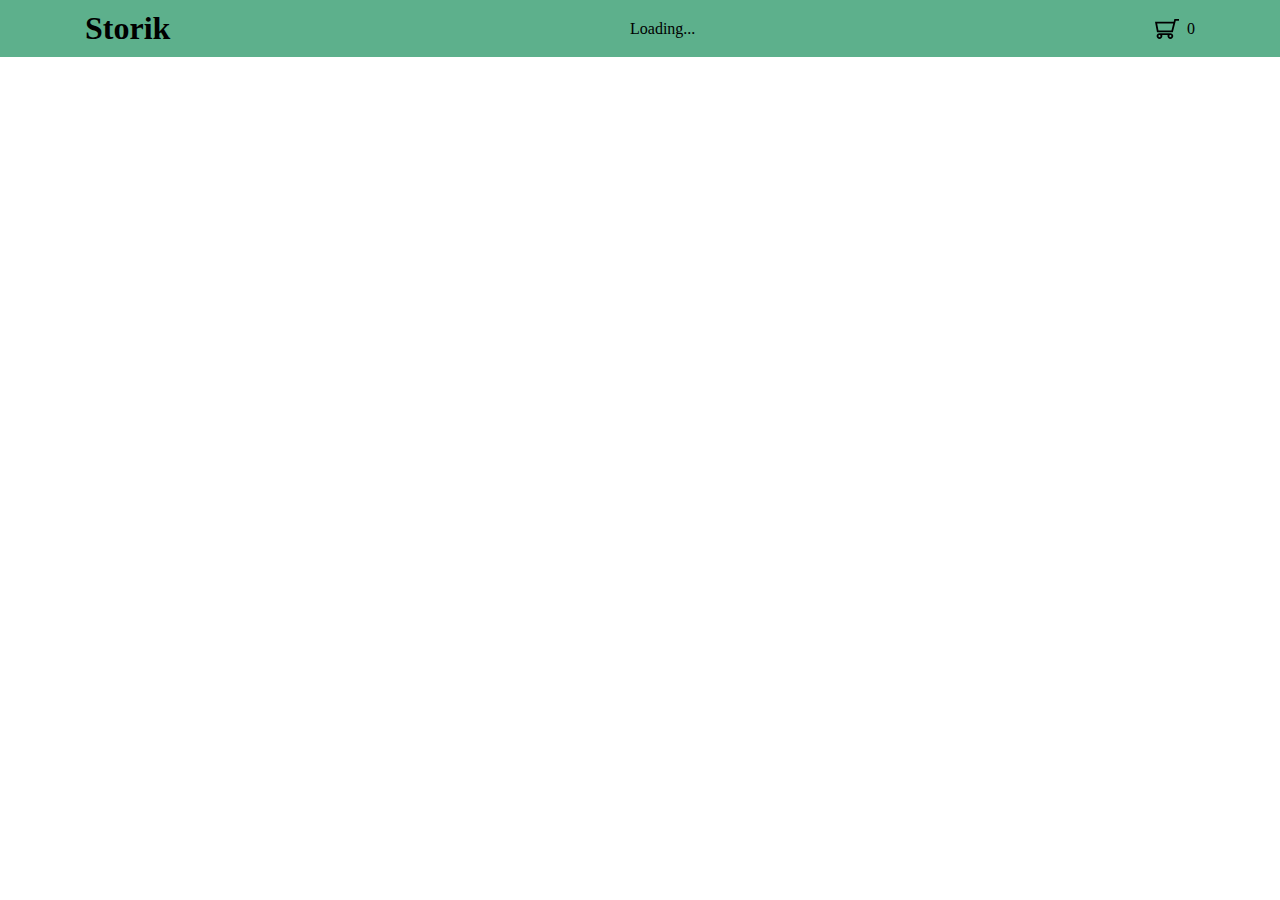
==== index.html @ e64f814a "Add files via upload" ====
<!doctype html>
<html lang="">

<head>
    <meta charset="utf-8">
    <meta http-equiv="X-UA-Compatible" content="IE=edge">
    <meta name="viewport" content="width=device-width,initial-scale=1">
    <link rel="icon" href="favicon.ico">
    <title>fake_store</title>
    <script defer="defer" src="js/chunk-vendors.c7945b98.js"></script>
    <script defer="defer" src="js/app.937438e0.js"></script>
    <link href="css/app.6aa46386.css" rel="stylesheet">
</head>

<body><noscript><strong>We're sorry but fake_store doesn't work properly without JavaScript enabled. Please enable it to
            continue.</strong></noscript>
    <div id="app"></div>
</body>

</html>
---- css/app.6aa46386.css ----
.app__header{background-color:#5db08c;margin-bottom:50px}.app__header,.header{display:flex;align-items:center}.header{justify-content:space-between;padding:10px 15px;gap:10px;margin:0 auto;width:1110px}.main_page_link{text-decoration:none;color:#000}.header__filters{display:flex;align-items:center;flex-wrap:wrap;max-width:1000px;gap:5px}.filters__button{justify-content:center;background-color:#fff;cursor:pointer;padding:2px 15px}.filters__button,.header__cart{display:flex;align-items:center}.header__cart{text-decoration:none;color:#000;gap:8px}.cart__img{width:24px;height:24px}*{margin:0;padding:0}#app{width:100%;height:100vh}.good__card{position:relative;display:flex;flex-direction:column;align-items:center;gap:50px;padding:20px;width:230px;height:330px;border-radius:10px;box-shadow:0 0 8px 2px #b8b8b8}.card__image{width:125px;height:175px;-o-object-fit:contain;object-fit:contain;-o-object-position:center;object-position:center}.card__desc{width:100%;font-size:14px}.desc__text{width:100%;overflow-x:hidden}.desc__rating{display:flex;align-items:center;gap:10px}.rating_stars_bar{position:relative;height:25px;width:125px;background-image:url([data-uri]);background-size:25px 25px;background-repeat:repeat-x}.rating__progress{position:absolute;background-color:#ff0;height:99.9%;z-index:-1}.card__control{display:none;position:absolute;flex-direction:column;justify-content:center;align-items:center;gap:20px;background-color:#83838380;border-radius:10px;width:97%;height:97%;top:50%;left:50%;transform:translate(-50%,-50%)}.good__card:hover{transform:scale(1.06)}.good__card:hover>.card__control{display:flex}.control__cart{display:flex;justify-content:center;align-items:center;width:150px;height:50px;border-radius:10px;border:none;text-decoration:none;cursor:pointer;color:#000;background-color:#fff}.control__cart:hover{background-color:#5db08c;color:#fff}.catalog{display:flex;flex-direction:column;align-items:center;max-width:1140px;margin:0 auto;gap:45px}.goods__grid{display:grid;grid-template-columns:repeat(auto-fill,270px);justify-content:center;align-items:center;justify-items:center;width:80%;gap:25px;padding:25px;border-radius:10px;box-shadow:2px 3px 8px 2px #b8b8b8}.catalog__pages{display:flex;align-items:center;justify-content:space-between;width:80%}.page.button{width:45px;height:45px;border-radius:10px;background-color:#5db08c;border:none}.good__expanded{display:flex;justify-content:space-between;max-width:1110px;padding:0 15px;margin:0 auto}.good__picture.container{display:flex;justify-content:center;align-items:center;width:27vw;height:80vh;border-radius:10px;box-shadow:2px 3px 8px 2px #b8b8b8}.good__picture.picture{width:80%;height:80%;-o-object-fit:contain;object-fit:contain;-o-object-position:center;object-position:center}.good__info{justify-content:space-between;width:50%}.good__info,.good_additional_info{display:flex;flex-direction:column}.good_additional_info{gap:8px}.good__rating{width:200px;text-align:left}.good__cart.button{width:200px;height:70px;border:none;cursor:pointer;border-radius:10px;background-color:#5db08c;color:#fff}@media screen and (width <= 577px){.good__expanded{flex-direction:column;gap:30px}.good__info{width:100%}.good_additional_info{align-items:flex-start}.good__picture.container{width:50vw;height:60vw}}.cart__view{display:flex;flex-direction:column;align-items:center;max-width:1140px;margin:0 auto;gap:45px}.cart__grid{display:grid;grid-template-columns:repeat(auto-fill,270px);justify-content:center;align-items:center;justify-items:center;width:80%;gap:25px;padding:25px;border-radius:10px;box-shadow:2px 3px 8px 2px #b8b8b8}
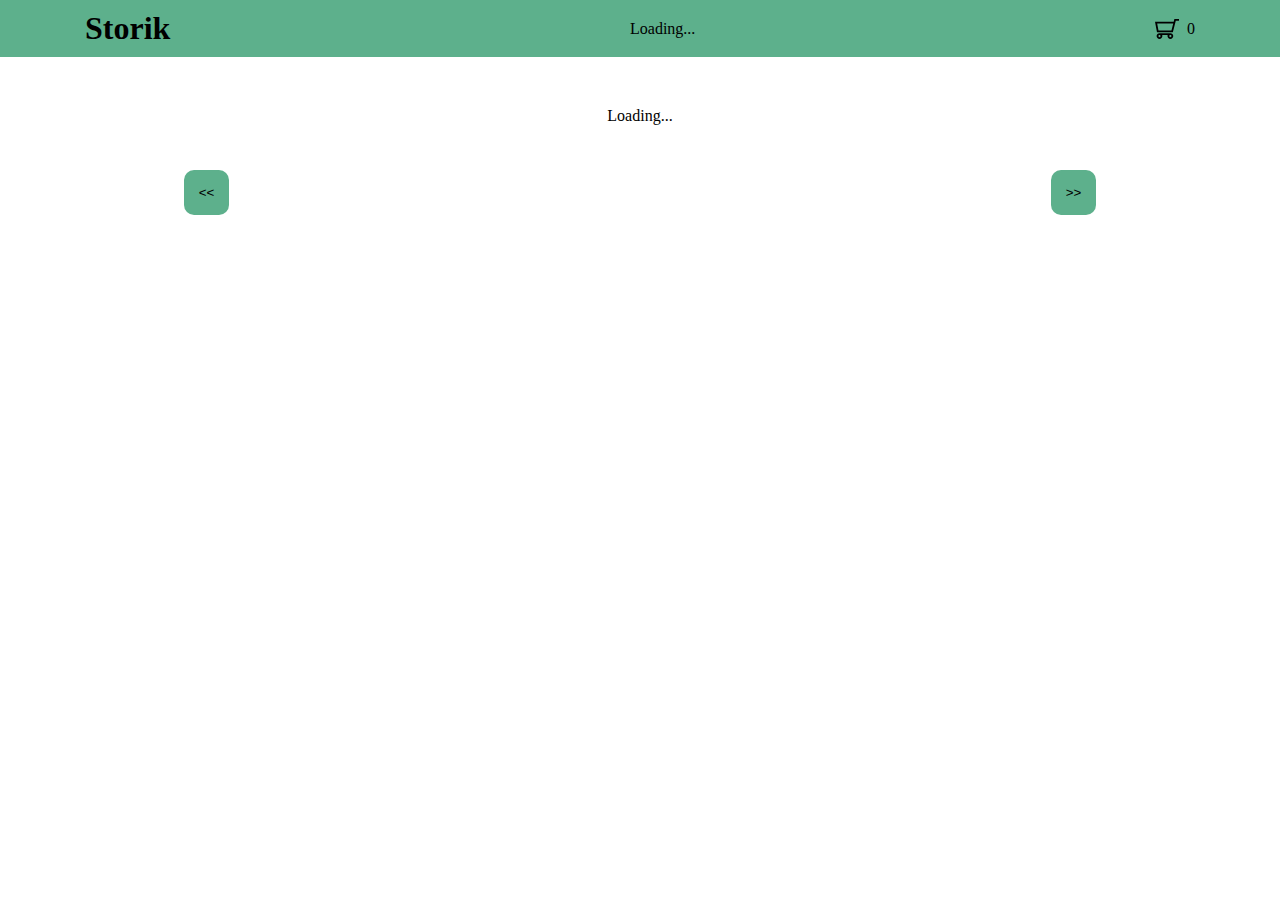
==== commit 94732641: "Add files via upload" ====
--- a/index.html
+++ b/index.html
@@ -7,8 +7,8 @@
     <meta name="viewport" content="width=device-width,initial-scale=1">
     <link rel="icon" href="favicon.ico">
     <title>fake_store</title>
-    <script defer="defer" src="js/chunk-vendors.c7945b98.js"></script>
-    <script defer="defer" src="js/app.937438e0.js"></script>
+    <script defer="defer" src="js/chunk-vendors.b725ded8.js"></script>
+    <script defer="defer" src="js/app.9011a4ba.js"></script>
     <link href="css/app.6aa46386.css" rel="stylesheet">
 </head>
 
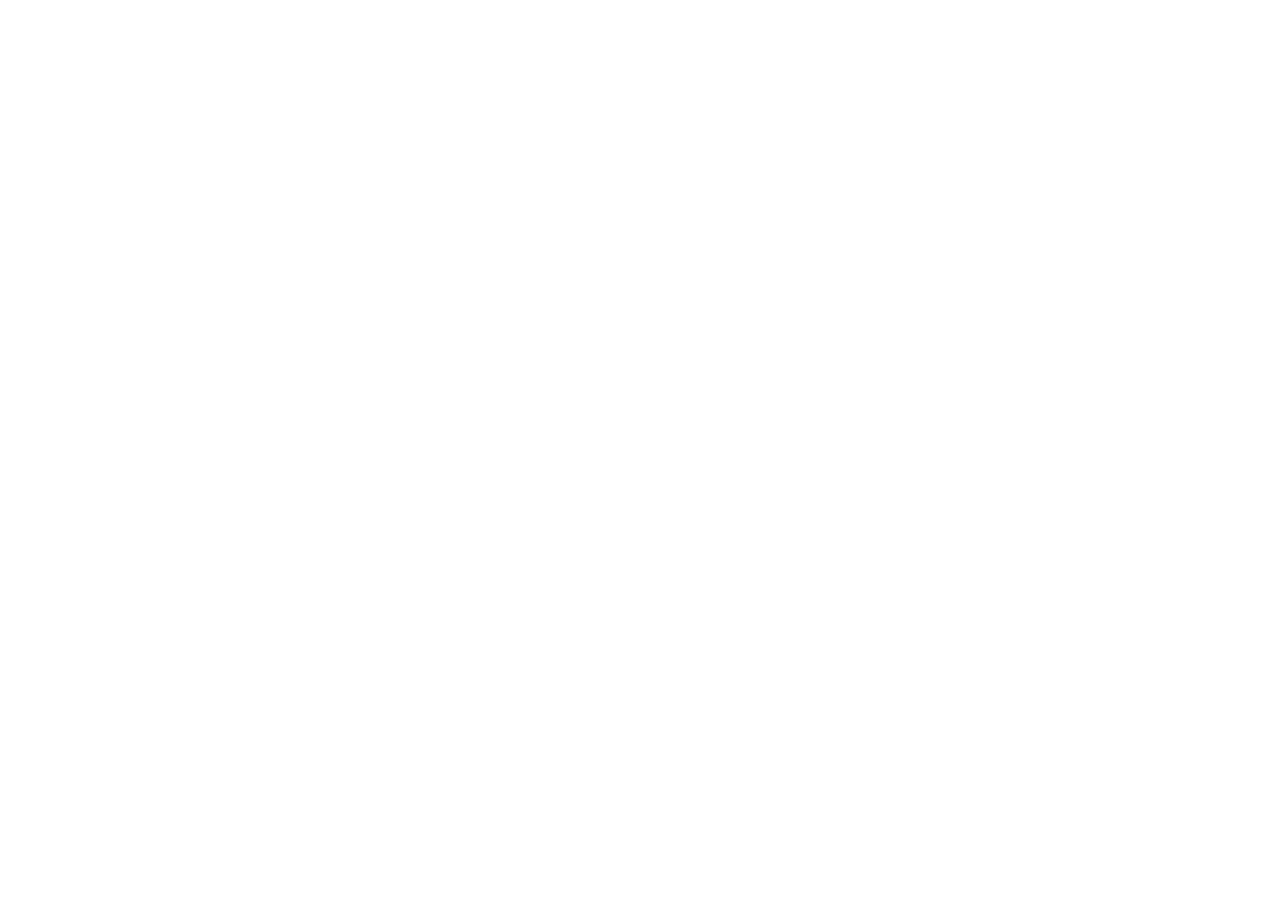
==== commit 00ac82f7: "Add files via upload" ====
--- a/index.html
+++ b/index.html
@@ -8,7 +8,7 @@
     <link rel="icon" href="favicon.ico">
     <title>fake_store</title>
     <script defer="defer" src="js/chunk-vendors.b725ded8.js"></script>
-    <script defer="defer" src="js/app.9011a4ba.js"></script>
+    <script defer="defer" src="js/app.404e30a9.js"></script>
     <link href="css/app.6aa46386.css" rel="stylesheet">
 </head>
 
